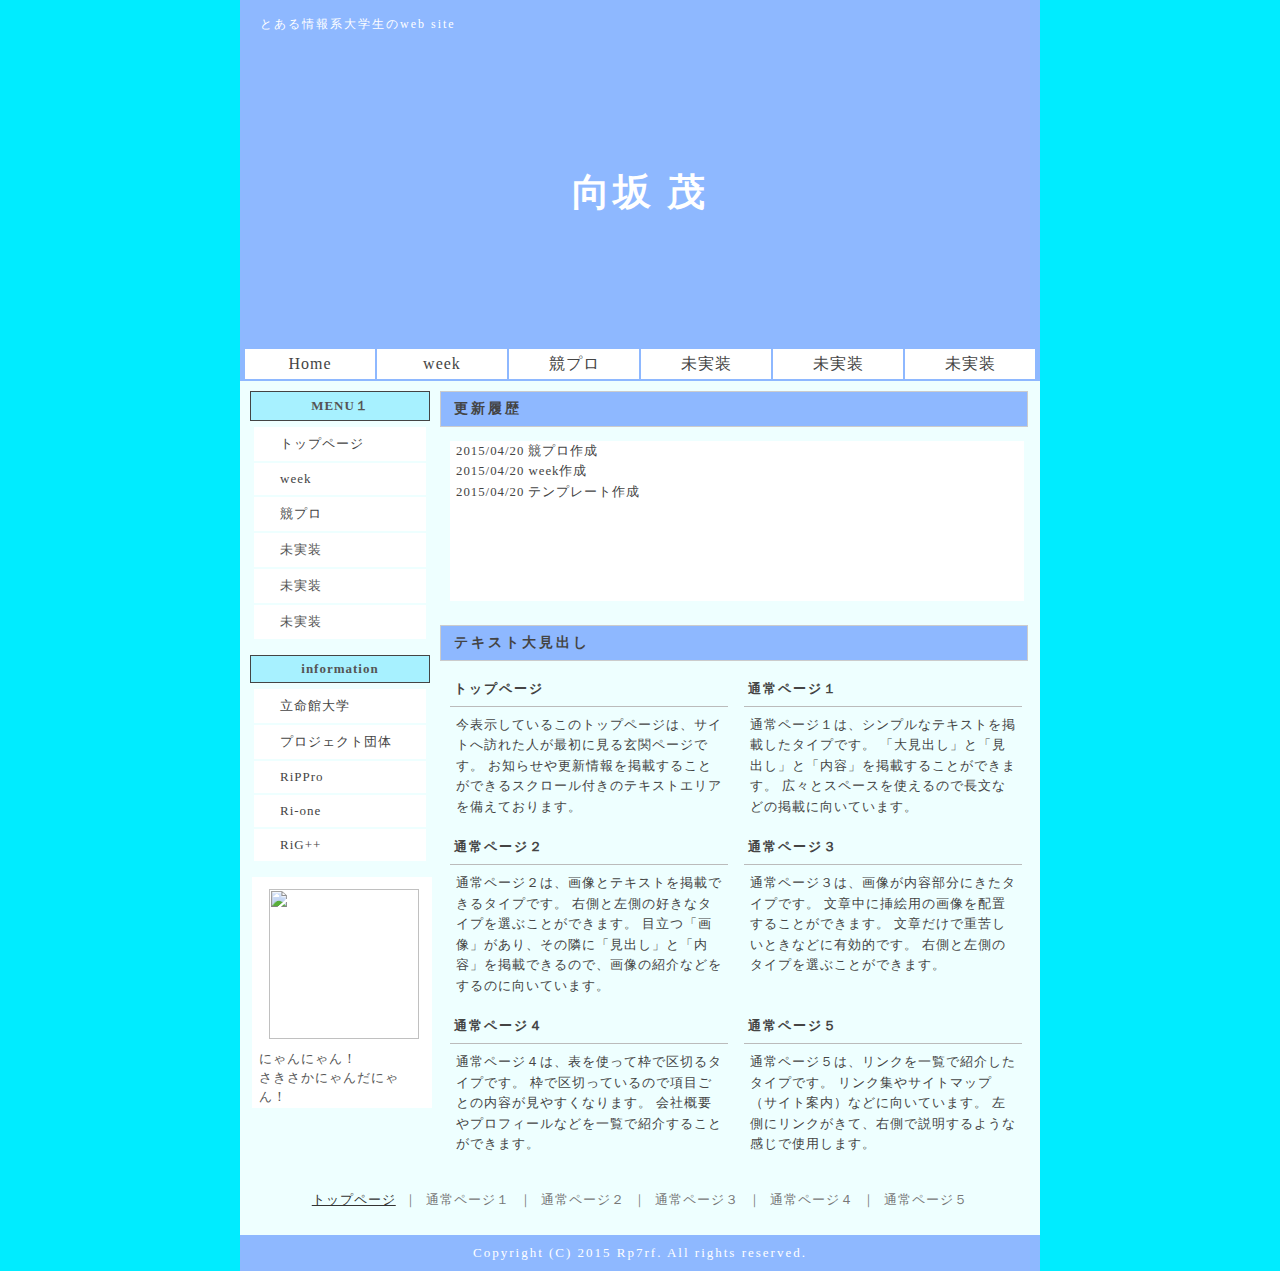
==== index.html @ ef453f34 "Merge branch 'master' of https://github.com/Rp7rf/Rp7rf.github.io" ====
<html>
<head>
<meta http-equiv="Content-type" content="text/html; charset=UTF-8" />
<link rel="stylesheet" href="./css/style.css" type="text/css" />
<link rel="shortcut icon" href="http://rp7rf.github.io/img/panda.jpg" />
<script type="text/javascript" src="http://code.jquery.com/jquery-1.8.3.min.js"></script>
<script type="text/javascript" src="js/pager.js"></script>
<title>Rp7rf | top</title>
</head>
<body>


<div id="container">



<header>

<h1 id="header_top">
とある情報系大学生のweb site
</h1>

<div id="title">
<p><a href="http://rp7rf.github.io/index.html">向坂 茂</a></p>
</div>

<nav>
<table cellspacing="2">
<tr>
	<td><a href="#" id="btn-home" class="pager" title="home">Home</a></td>
	<td><a href="#" id="btn-week" class="pager" title="week">week</a></td>
	<td><a href="#" id="btn-comp" class="pager" title="競プロ">競プロ</a></td>
	<td><a>未実装</a></td>
	<td><a>未実装</a></td>
	<td><a>未実装</a></td>
</tr>
</table>
</nav><!-- top-navi end -->

</header><!-- header end -->


<div id="main">

<h2>更新履歴</h2>
<div class="main-textarea">
2015/04/20 競プロ作成<br>
2015/04/20 week作成<br>
2015/04/20 テンプレート作成<br>
</div>

<h2>テキスト大見出し</h2>
<table width="100%" cellspacing="0" cellpadding="0" summary="左右分け" class="table-width">
<tr valign="top">
<td width="50%">
<h3>トップページ</h3>
<div class="main-text">
今表示しているこのトップページは、サイトへ訪れた人が最初に見る玄関ページです。
お知らせや更新情報を掲載することができるスクロール付きのテキストエリアを備えております。
</div>
</td>
<td width="50%">
<h3>通常ページ１</h3>
<div class="main-text">
通常ページ１は、シンプルなテキストを掲載したタイプです。
「大見出し」と「見出し」と「内容」を掲載することができます。
広々とスペースを使えるので長文などの掲載に向いています。
</div>
</td>
</tr>
<tr valign="top">
<td width="50%">
<h3>通常ページ２</h3>
<div class="main-text">
通常ページ２は、画像とテキストを掲載できるタイプです。
右側と左側の好きなタイプを選ぶことができます。
目立つ「画像」があり、その隣に「見出し」と「内容」を掲載できるので、画像の紹介などをするのに向いています。
</div>
</td>
<td width="50%">
<h3>通常ページ３</h3>
<div class="main-text">
通常ページ３は、画像が内容部分にきたタイプです。
文章中に挿絵用の画像を配置することができます。
文章だけで重苦しいときなどに有効的です。
右側と左側のタイプを選ぶことができます。
</div>
</td>
</tr>
<tr valign="top">
<td width="50%">
<h3>通常ページ４</h3>
<div class="main-text">
通常ページ４は、表を使って枠で区切るタイプです。
枠で区切っているので項目ごとの内容が見やすくなります。
会社概要やプロフィールなどを一覧で紹介することができます。
</div>
</td>
<td width="50%">
<h3>通常ページ５</h3>
<div class="main-text">
通常ページ５は、リンクを一覧で紹介したタイプです。
リンク集やサイトマップ（サイト案内）などに向いています。
左側にリンクがきて、右側で説明するような感じで使用します。
</div>
</td>
</tr>
</table>

</div><!-- main end -->


<div id="navi">

<div class="navi-sub">MENU１</div>
<ul>
	<li><a href="#" id="btn-home" class="pager" title="home">トップページ</a></li>
	<li><a href="#" id="btn-week" class="pager" title="week">week</a></li>
	<li><a href="#" id="btn-comp" class="pager" title="競プロ">競プロ</a></li>
	<li><a>未実装</a></li>
	<li><a>未実装</a></li>
	<li><a>未実装</a></li>
</ul>

<div class="navi-sub">information</div>
<ul>
<li><a href="http://www.ritsumei.jp/index_j.html">立命館大学</a></li>
<li><a href="http://www.pj.is.ritsumei.ac.jp/">プロジェクト団体</a></li>
<li><a href="http://160.16.121.235/rippro.github.io/">RiPPro</a></li>
<li><a href="http://rione.org/hp/">Ri-one</a></li>
<li><a href="http://www.pj.is.ritsumei.ac.jp/rig/">RiG++</a></li>
</ul>

<p class="menu-text">
<img src="http://rp7rf.github.io/img/panda.jpg"><br>
にゃんにゃん！<br>
さきさかにゃんだにゃん！
</p>

<div class="banner">
</div>

<div class="banner">
</div>

</div><!-- navi end -->
<br class="clear" />


<footer>

<div id="navi_bottom">
<ul>
<li><a href="http://rp7rf.github.io/index.html">トップページ</a></li>
<li>｜</li>
<li><a>通常ページ１</a></li>
<li>｜</li>
<li><a>通常ページ２</a></li>
<li>｜</li>
<li><a>通常ページ３</a></li>
<li>｜</li>
<li><a>通常ページ４</a></li>
<li>｜</li>
<li><a>通常ページ５</a></li>
</ul>

</div>	<!--navi_bottom-->


<div id="copyright">Copyright (C) 2015 Rp7rf. All rights reserved.</div>

</footer><!-- footer end -->



</div><!-- container end -->

</body>
</html>
---- css/style.css ----
@charset "Shift_JIS";

/* ---------- all（基礎設定） ---------- */
body {
color: #444;
text-align: center;
background-color:#00ECFF;
padding: 0;
margin: 0;
}

ul,li,img,form,p,h1,h2,h3,h4,h5 {
padding: 0;
margin: 0;
border-width: 0;
}

a:link {color: #583;}
a:visited {color: #275;}
a:hover {color: #e00;}

.center {text-align: center;}
.clear {clear: both;}



/* ---------- container（全体枠） ---------- */
#container {
width: 800px;
text-align: left;
background-color:EEFFFF;
margin: 0 auto;
}



/* ---------- header（上部分） ---------- */
header {
background-color:#8EB8FF;
}

#header_top {
color: #fff;
font-size: 12px;
font-weight: normal;
letter-spacing: 2px;
padding: 16px 20px 14px 20px;
}



/* ---------- title（題名部分） ---------- */
#title {
width: 800px;
height: 300px;
background-image: url(http://rp7rf.github.io/img/title.JPG);
background-size:790px 290px;
background-repeat: no-repeat;
background-position: center ;
}

#title p {
font-size: 38px;
font-weight: bold;
letter-spacing: 3px;
text-align: center;
padding: 15% 0px 0px 0px;
}

#title a:link {color: #fff; text-decoration: none;}
#title a:visited {color: #fff; text-decoration: none;}
#title a:hover {color: #fe5; text-decoration: none;}



/* ---------- top-navi（トップメニュー） ---------- */
nav {
color: #555;
font-size: 13px;
letter-spacing: 1px;
padding: 0px 0px;
margin: 0px 0px 10px 0px;
}

nav table {
margin: auto;
}

nav td {
text-align: center;
background-repeat: no-repeat;
padding: 0px;
}

nav td a {
display: block;
width: 130px;
height: 30px;
background-color: #fff;
line-height: 30px;
overflow: hidden;
text-decoration: none;
}

nav td a:link {color: #444;}
nav td a:visited {color: #444;}
nav td a:hover {color: #FFF;background-color: #4689FF;}



/* ---------- navi（メニュー） ---------- */
#navi {
float: left;
width: 200px;
color: #555;
font-size: 13px;
letter-spacing: 1px;
}

.navi-sub {
font-weight: bold;
text-align: center;
background-color: #A7F1FF;
border: 1px solid #444;
padding: 5px;
margin: 0 10px 6px 10px;
}

#navi ul {
list-style: none;
padding: 0 10px;
margin: 0 4px 16px 4px;
}

#navi li {
background-color: #fff;
background-image: url(../img/list-mark.gif);
background-repeat: no-repeat;
padding: 8px 8px 8px 26px;
margin-bottom: 2px;
}


#navi a:link {color: #444; text-decoration: none;}
#navi a:visited {color: #444; text-decoration: none;}
#navi a:hover {color: #e00; text-decoration: none;}

.menu-text {
background-color:white;
line-height: 19px;
padding: 2px 7px;
margin: 0 8px 20px 12px;
}

.menu-text img{
margin: 10px;
height:150px;
}
.banner {
text-align: center;
padding: 5px 0px;
margin-bottom: 2px;
}
.banner img {
margin-bottom: 8px;
}



/* ---------- main（メイン部分） ---------- */
#main {
float: right;
width: 588px;
padding-right: 12px;
}


/* --- 大見出し --- */
#main h2 {
font-size: 14px;
letter-spacing: 3px;
background-color: #8EB8FF ;
border: 1px solid #ccc;
padding: 8px 13px;
margin-bottom: 14px;
}


/* --- 見出し --- */
#main h3 {
font-size: 80%;
letter-spacing: 2px;
border-bottom: 1px solid #bbb;
padding: 6px 4px 8px 4px;
margin: 0px 6px 6px 10px;
}


/* --- 文章内の強調文字 --- */
#main strong {
color: #e00;
font-weight: bold;
margin: 0px 3px;
}

#main em {
color: #000;
font-style: normal;
background-color: #ff8;
padding: 2px;
margin: 0px 3px;
}


/* --- 基本文章設定 --- */
div.main-text {
font-size: 80%;
line-height: 160%;
letter-spacing: 1px;
padding: 2px 6px 4px 6px;
margin-left: 10px;
margin-right: 5px;
margin-bottom: 12px;
}

#main p {
margin-bottom: 5px;
}

/* --- 枠付き文章 --- */
div.main-waku1 {
font-size: 80%;
line-height: 160%;
letter-spacing: 1px;
border: 1px solid #ccc;
padding: 12px 14px;
margin-left: 5px;
margin-right: 3px;
margin-bottom: 14px;
}

div.main-waku2 {
font-size: 80%;
line-height: 160%;
letter-spacing: 1px;
border: 1px dotted #aaa;
padding: 12px 14px;
margin-left: 5px;
margin-right: 3px;
margin-bottom: 14px;
}

div.main-waku3 {
font-size: 80%;
line-height: 160%;
letter-spacing: 1px;
border: 3px double #ccc;
padding: 12px 14px;
margin-left: 8px;
margin-right: 5px;
margin-bottom: 14px;
}

div.main-waku4 {
font-size: 80%;
line-height: 160%;
letter-spacing: 1px;
border: 4px dotted #ccc;
padding: 12px 14px;
margin-left: 10px;
margin-right: 7px;
margin-bottom: 14px;
}


/* --- お知らせ履歴 --- */
div.main-textarea {
overflow: auto;
width: 562px;
height: 160px;
font-size: 80%;
line-height: 160%;
letter-spacing: 1px;
padding: 0 6px;
margin-left: 10px;
margin-bottom: 24px;
background: #FFF;
}


/* --- 一覧テーブル（タイプ１） --- */
div.main-table {
padding-top: 10px;
padding-bottom: 14px;
}
div.main-table table {
background-color: #bbb;
margin: 0px auto 35px auto;
}
div.main-table th {
width: 100px;
line-height: 80%;
text-align: center;
background-color: #eee;
padding: 8px 14px;
}
div.main-table td {

font-size: 80%;
letter-spacing: 1px;
line-height: 160%;
background-color: #fff;
padding: 8px 14px;
}

div.main-table table kbd {
font-size: 80%;
line-height: 80%;
letter-spacing: 2px;
}

div.main-table kbd {
font-size: 13px;
letter-spacing: 8px;
}

div.main-table kbd {
font-size: 80%;
letter-spacing: 8px;
}

div.main-table-text {
font-size: 80%;
line-height: 160%;
border: 1px solid #aaa;
padding: 14px;
margin: 0px 86px 36px;
}


/* --- 一覧テーブル（タイプ２） --- */
div.main-table dl {
font-size: 80%;
letter-spacing: 1px;
line-height: 150%;
margin-left: 20px;
}

div.main-table dt {
font-weight: bold;
margin-bottom: 8px;
}

div.main-table dd {
margin-left: 20px;
margin-bottom: 16px;
}

div.main-table span {color: #e82;}


/* --- 文章内の画像回り込み設定 --- */
table.table-width {
margin: 0px auto 10px auto;
}

img.img-table {margin: 6px 6px 10px 6px;}

img.img-float-left {
float: left;
margin: 5px 18px 15px 2px;
}

img.img-float-right {
float: right;
margin: 5px 4px 15px 15px;
}


/* --- リンク集 --- */
table.link th {
font-weight: normal;
letter-spacing: 2px;
padding-right: 2px;
}


/* --- リスト（箇条書き） --- */
div.main-list ul {
padding-top: 10px;
margin-left: 48px;
}

div.main-list ol {
padding-top: 6px;
margin-left: 8px;
}

div.main-list li {
font-size: 80%;
line-height: 160%;
margin-bottom: 4px;
}


/* --- 仕分け用テーブル --- */
div.make-table {
padding: 20px;
margin-bottom: 10px;
}

div.make-table table {
background-color: #bbb;
margin: 0px auto 24px auto;
}

div.make-table th {
font-size: 80%;
text-align: center;
background-color: #eee;
padding: 8px 14px;
}
div.make-table td {
font-size: 80%;
letter-spacing: 1px;
line-height: 160%;
background-color: #fff;
padding: 8px 14px;
}


/* --- ギャラリー --- */
div.image-table {
padding: 12px 0px;
}
div.image-table table {
font-size: 80%;
line-height: 160%;
margin: 0 auto 12px;
}

div.image-table th {
text-align: center;
background-color: #eee;
border: 1px solid #aaa;
padding: 6px;
}


/* --- パンクズ --- */
div.pan {
font-size: 13px;
font-weight: bold;
letter-spacing: 1px;
padding: 10px 15px;
margin-bottom: 14px;
}
div.pan span {
color: #d00;
}


/* --- 前後ページ移動リンク --- */
div.page {
font-size: 13px;
font-weight: bold;
letter-spacing: 1px;
padding: 10px 15px;
margin-bottom: 14px;
}
div.page span {
color: #d00;
}
div.page table {
width: 100%;
margin: 0px auto;
}


/* --- 伸縮自在メニュー --- */
div.menu1 {margin-bottom: 8px;}
div.menu1 table {margin: 0px auto;}
div.menu1 td a {
display: block;
width: 100%;
height: 26px;
font-size: 13px;
text-align: center;
background-color: #fff;
border: 1px solid #aaa;
line-height: 26px;
}
div.menu1 td a:link {color: #222;}
div.menu1 td a:visited {color: #222;}
div.menu1 td a:hover {color: #d00;background-color: #ff7;}


div.menu2 {margin-bottom: 8px;}
div.menu2 table {margin: 0px auto;}
div.menu2 td a {
display: block;
width: 100%;
height: 26px;
font-size: 13px;
text-align: center;
background-color: #ff8;
border: 1px solid #777;
line-height: 26px;
}
div.menu2 td a:link {color: #a60;}
div.menu2 td a:visited {color: #a60;}
div.menu2 td a:hover {color: #c08;background-color: #fdf;}


div.menu3 {margin-bottom: 8px;}
div.menu3 table {margin: 0px auto;}
div.menu3 td a {
display: block;
width: 100%;
height: 26px;
font-size: 13px;
text-align: center;
background-color: #333;
border: 1px solid #000;
line-height: 26px;
}
div.menu3 td a:link {color: #eee;}
div.menu3 td a:visited {color: #eee;}
div.menu3 td a:hover {color: #fff;background-color: #d20;}


/* --- サイトマップ --- */
div.sitemap {
font-size: 80%;
letter-spacing: 1px;
margin-bottom: 10px;
}

div.sitemap dt {
font-size: 100%;
font-weight: bold;
margin-bottom: 4px;
}
div.sitemap dd {
line-height: 130%;
}

div.sitemap table {
margin: 0px auto;
}


/* --- 文字装飾 --- */
div.font {
padding: 20px;
margin-bottom: 8px;
}

.font01 {
color: #d00;
font-size: 17px;
letter-spacing: 1px;
line-height: 22px;
font-weight: bold;
text-align: center;
background-color: #fee;
border: 1px solid #daa;
padding: 10px;
margin-bottom: 12px;
}

.font02 {
color: #d0d;
font-size: 17px;
letter-spacing: 1px;
line-height: 22px;
font-weight: bold;
text-align: center;
background-color: #fef;
border: 1px solid #dad;
padding: 10px;
margin-bottom: 12px;
}

.font03 {
color: #00d;
font-size: 17px;
letter-spacing: 1px;
line-height: 22px;
font-weight: bold;
text-align: center;
background-color: #eef;
border: 1px solid #aad;
padding: 10px;
margin-bottom: 12px;
}

.font04 {
color: #0a0;
font-size: 17px;
letter-spacing: 1px;
line-height: 22px;
font-weight: bold;
text-align: center;
background-color: #efe;
border: 1px solid #9c9;
padding: 10px;
margin-bottom: 12px;
}

.font05 {
font-size: 28px;
font-weight: bold;
text-align: left;
background-color: #fff;
border-bottom: 8px double #333;
padding: 9px 6px;
margin-bottom: 16px;
}

.font06 {
font-size: 28px;
font-weight: bold;
text-align: left;
background-color: #fff;
border-bottom: 6px dotted #333;
padding: 9px 6px;
margin-bottom: 16px;
}

.font07 {
font-size: 28px;
font-weight: bold;
text-align: left;
background-color: #fff;
border-top: 2px solid #333;
border-left: 22px solid #333;
border-right: 2px solid #333;
border-bottom: 2px solid #333;
padding: 12px 18px;
margin-bottom: 16px;
}

.font08 {
font-size: 28px;
font-weight: bold;
text-align: left;
background-color: #fff;
border: 4px double #333;
padding: 10px 18px;
margin-bottom: 16px;
}


/* --- バナーの一覧 --- */
div.banner-list {padding: 5px 0px;}
div.banner-list table {margin: 0px auto 4px;}



/* ---------- navi_bottom（下メニュー） ---------- */
#navi_bottom {
color: #777;
font-size: 13px;
letter-spacing: 1px;
text-align: center;
padding: 10px 12px;
margin-bottom: 4px;
}

#navi_bottom ul {
list-style: none;
padding: 0 8px;
margin: 0 0 12px 0;
}

#navi_bottom li {
display: inline;
margin: 0 2px;
}

#navi_bottom a:link {color: #333;}
#navi_bottom a:visited {color: #333;}
#navi_bottom a:hover {color: #e00;}



/* ---------- copyright（著作権表示） ---------- */
#copyright {
color: #fff;
background-color: #8EB8FF ;
font-size: 13px;
letter-spacing: 2px;
text-align: center;
padding: 10px;
margin: 0px
}
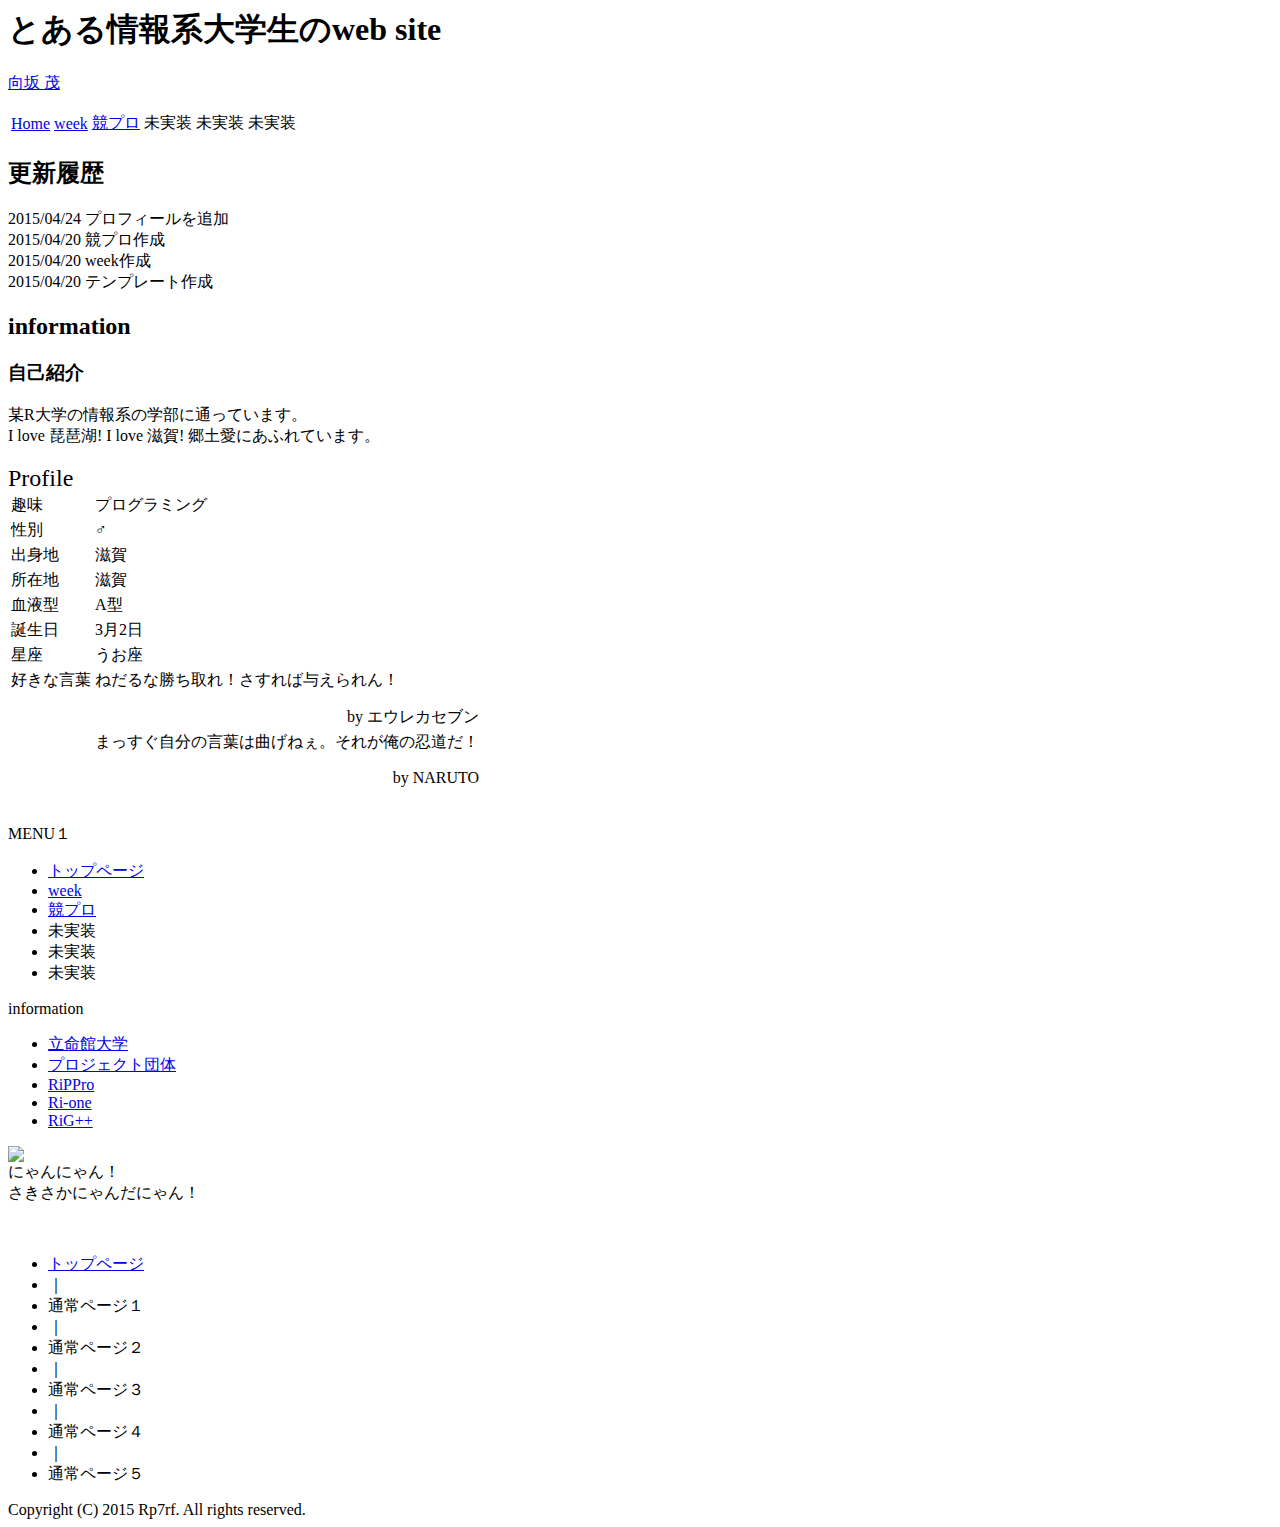
==== commit d3a5374d: "add profile" ====
--- a/index.html
+++ b/index.html
@@ -1,10 +1,17 @@
 <html>
 <head>
 <meta http-equiv="Content-type" content="text/html; charset=UTF-8" />
-<link rel="stylesheet" href="./css/style.css" type="text/css" />
+
 <link rel="shortcut icon" href="http://rp7rf.github.io/img/panda.jpg" />
+
+<link rel="stylesheet" href="http://rp7rf.github.io/css/style.css" type="text/css" />
+<link rel="stylesheet" href="http://rp7rf.github.io/css/index.css" type="text/css" />
+
 <script type="text/javascript" src="http://code.jquery.com/jquery-1.8.3.min.js"></script>
-<script type="text/javascript" src="js/pager.js"></script>
+<link rel="stylesheet" href="file:///home/rp7rf/homepage/Rp7rf.github.io/css/style.css" type="text/css" />
+<script type="text/javascript" src="http://code.jquery.com/jquery-1.8.3.min.js"></script>
+<script type="text/javascript" src="http://rp7rf.github.io/js/pager.js"></script>
+
 <title>Rp7rf | top</title>
 </head>
 <body>
@@ -44,68 +51,84 @@
 
 <h2>更新履歴</h2>
 <div class="main-textarea">
+2015/04/24 プロフィールを追加<br>
 2015/04/20 競プロ作成<br>
 2015/04/20 week作成<br>
 2015/04/20 テンプレート作成<br>
 </div>
 
-<h2>テキスト大見出し</h2>
-<table width="100%" cellspacing="0" cellpadding="0" summary="左右分け" class="table-width">
-<tr valign="top">
-<td width="50%">
-<h3>トップページ</h3>
+<h2>information</h2>
+<h3>自己紹介</h3>
 <div class="main-text">
-今表示しているこのトップページは、サイトへ訪れた人が最初に見る玄関ページです。
-お知らせや更新情報を掲載することができるスクロール付きのテキストエリアを備えております。
-</div>
-</td>
-<td width="50%">
-<h3>通常ページ１</h3>
-<div class="main-text">
-通常ページ１は、シンプルなテキストを掲載したタイプです。
-「大見出し」と「見出し」と「内容」を掲載することができます。
-広々とスペースを使えるので長文などの掲載に向いています。
-</div>
-</td>
-</tr>
-<tr valign="top">
-<td width="50%">
-<h3>通常ページ２</h3>
-<div class="main-text">
-通常ページ２は、画像とテキストを掲載できるタイプです。
-右側と左側の好きなタイプを選ぶことができます。
-目立つ「画像」があり、その隣に「見出し」と「内容」を掲載できるので、画像の紹介などをするのに向いています。
-</div>
-</td>
-<td width="50%">
-<h3>通常ページ３</h3>
-<div class="main-text">
-通常ページ３は、画像が内容部分にきたタイプです。
-文章中に挿絵用の画像を配置することができます。
-文章だけで重苦しいときなどに有効的です。
-右側と左側のタイプを選ぶことができます。
-</div>
-</td>
-</tr>
-<tr valign="top">
-<td width="50%">
-<h3>通常ページ４</h3>
-<div class="main-text">
-通常ページ４は、表を使って枠で区切るタイプです。
-枠で区切っているので項目ごとの内容が見やすくなります。
-会社概要やプロフィールなどを一覧で紹介することができます。
-</div>
-</td>
-<td width="50%">
-<h3>通常ページ５</h3>
-<div class="main-text">
-通常ページ５は、リンクを一覧で紹介したタイプです。
-リンク集やサイトマップ（サイト案内）などに向いています。
-左側にリンクがきて、右側で説明するような感じで使用します。
-</div>
-</td>
+某R大学の情報系の学部に通っています。<br>
+I love 琵琶湖! I love 滋賀! 郷土愛にあふれています。<br><br>
+<font size="5px">Profile</font><br>
+<table>
+<tr>
+	<td>
+		趣味
+	</td>
+	<td>
+		プログラミング
+	</td>
+</tr><tr>
+	<td>
+		性別
+	</td>
+	<td>
+		♂
+	</td>
+</tr><tr>
+	<td>
+		出身地
+	</td>
+	<td>
+		滋賀
+	</td>
+</tr><tr>
+	<td>
+		所在地
+	</td>
+	<td>
+		滋賀
+	</td>
+</tr><tr>
+	<td>
+		血液型
+	</td>
+	<td>
+		A型
+	</td>
+</tr><tr>
+	<td>
+		誕生日
+	</td>
+	<td>
+		3月2日
+	</td>
+</tr><tr>
+	<td>
+		星座
+	</td>
+	<td>
+		うお座
+	</td>
+</tr><tr>
+	<td valign="top">
+		好きな言葉
+	</td>
+	<td>
+		ねだるな勝ち取れ！さすれば与えられん！ <br><p align=right>by エウレカセブン</p>
+	</td>
+</tr><tr>
+	<td>
+	</td>
+	<td>
+		まっすぐ自分の言葉は曲げねぇ。それが俺の忍道だ！<br><p align=right>by NARUTO</p><br>
+	</td>
 </tr>
 </table>
+</div>
 
 </div><!-- main end -->
 
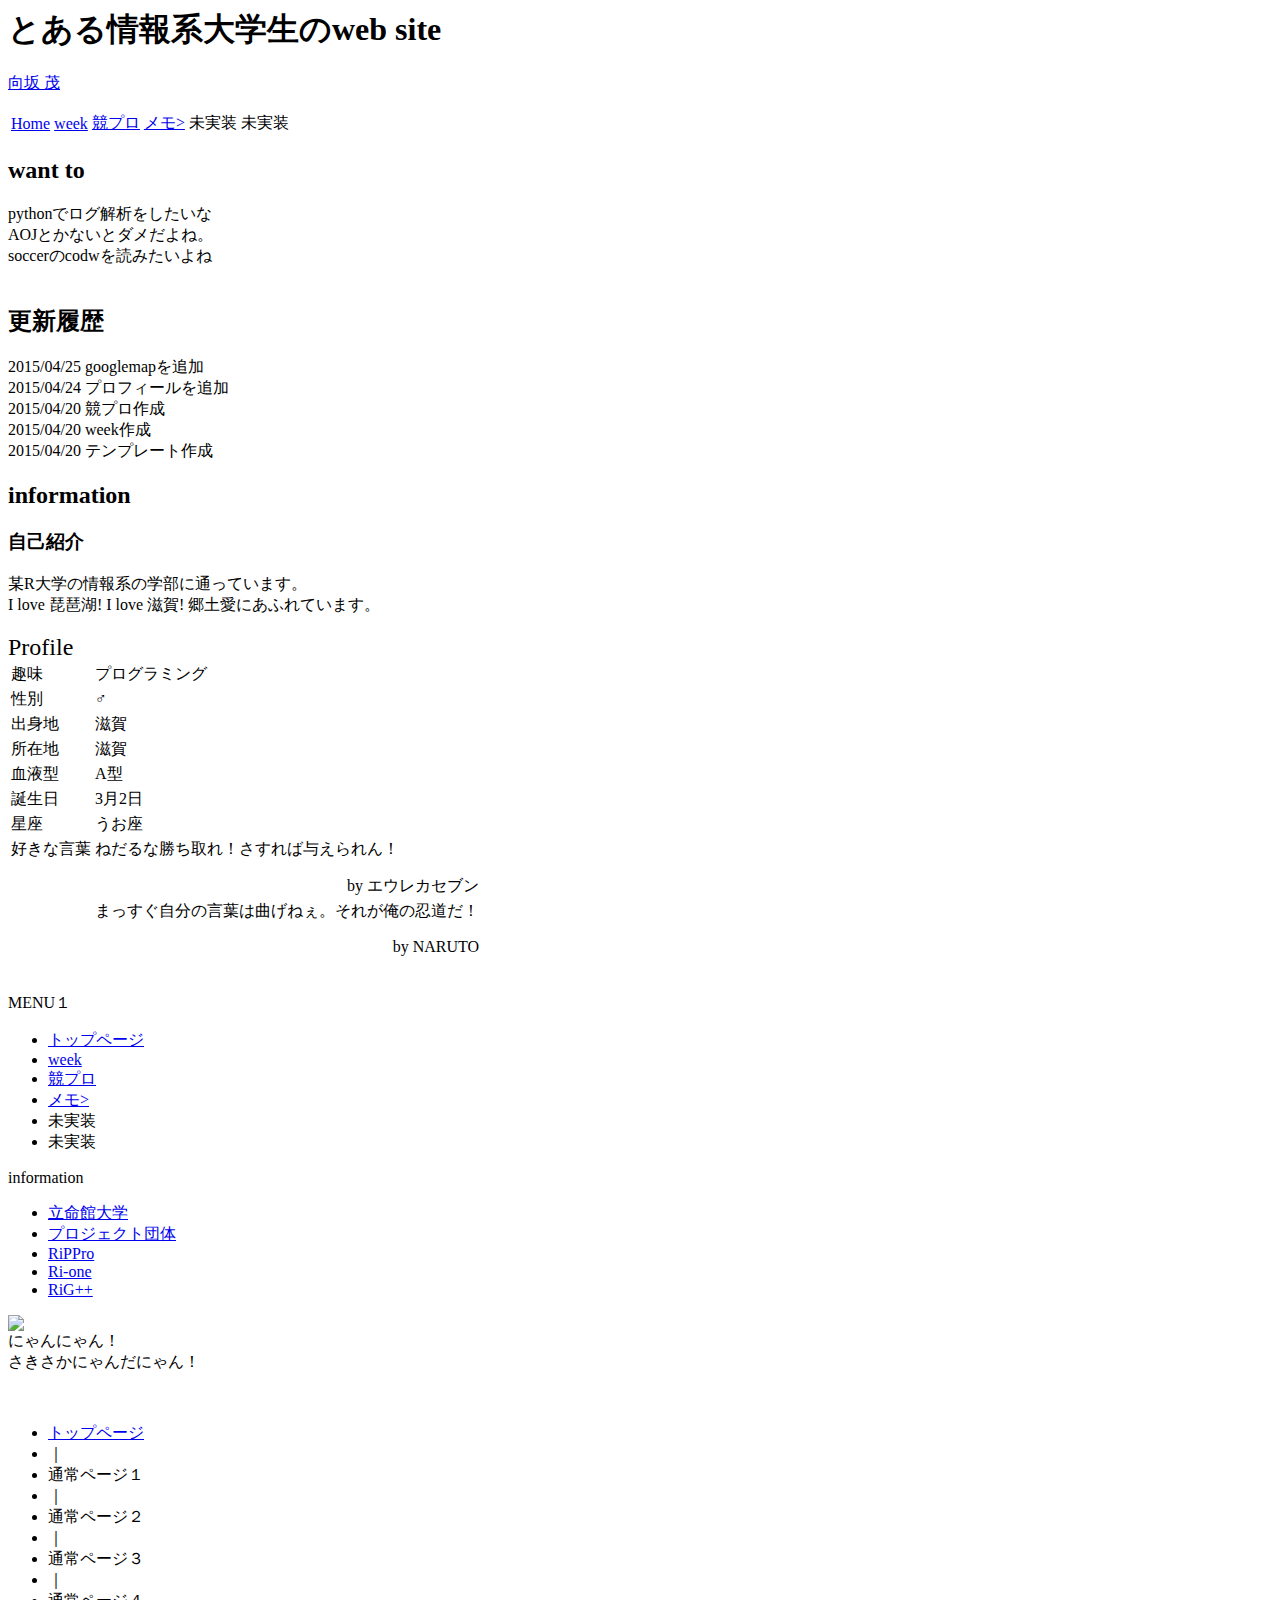
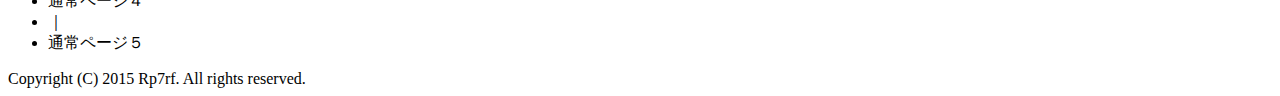
==== commit 8862e647: "Merge branch 'master' of https://github.com/Rp7rf/Rp7rf.github.io" ====
--- a/index.html
+++ b/index.html
@@ -37,7 +37,7 @@
 	<td><a href="#" id="btn-home" class="pager" title="home">Home</a></td>
 	<td><a href="#" id="btn-week" class="pager" title="week">week</a></td>
 	<td><a href="#" id="btn-comp" class="pager" title="競プロ">競プロ</a></td>
-	<td><a>未実装</a></td>
+	<td><a href="#" id="btn-memo" class="pager" title="メモ">メモ></a></td>
 	<td><a>未実装</a></td>
 	<td><a>未実装</a></td>
 </tr>
@@ -49,8 +49,17 @@
 
 <div id="main">
 
+<h2>want to</h2>
+<div class="main-text">
+pythonでログ解析をしたいな<br>
+AOJとかないとダメだよね。<br>
+soccerのcodwを読みたいよね<br>
+<br>
+</div>
+
 <h2>更新履歴</h2>
 <div class="main-textarea">
+2015/04/25 googlemapを追加<br>
 2015/04/24 プロフィールを追加<br>
 2015/04/20 競プロ作成<br>
 2015/04/20 week作成<br>
@@ -140,7 +149,7 @@
 	<li><a href="#" id="btn-home" class="pager" title="home">トップページ</a></li>
 	<li><a href="#" id="btn-week" class="pager" title="week">week</a></li>
 	<li><a href="#" id="btn-comp" class="pager" title="競プロ">競プロ</a></li>
-	<li><a>未実装</a></li>
+	<li><td><a href="#" id="btn-memo" class="pager" title="メモ">メモ></a></td></li>
 	<li><a>未実装</a></li>
 	<li><a>未実装</a></li>
 </ul>
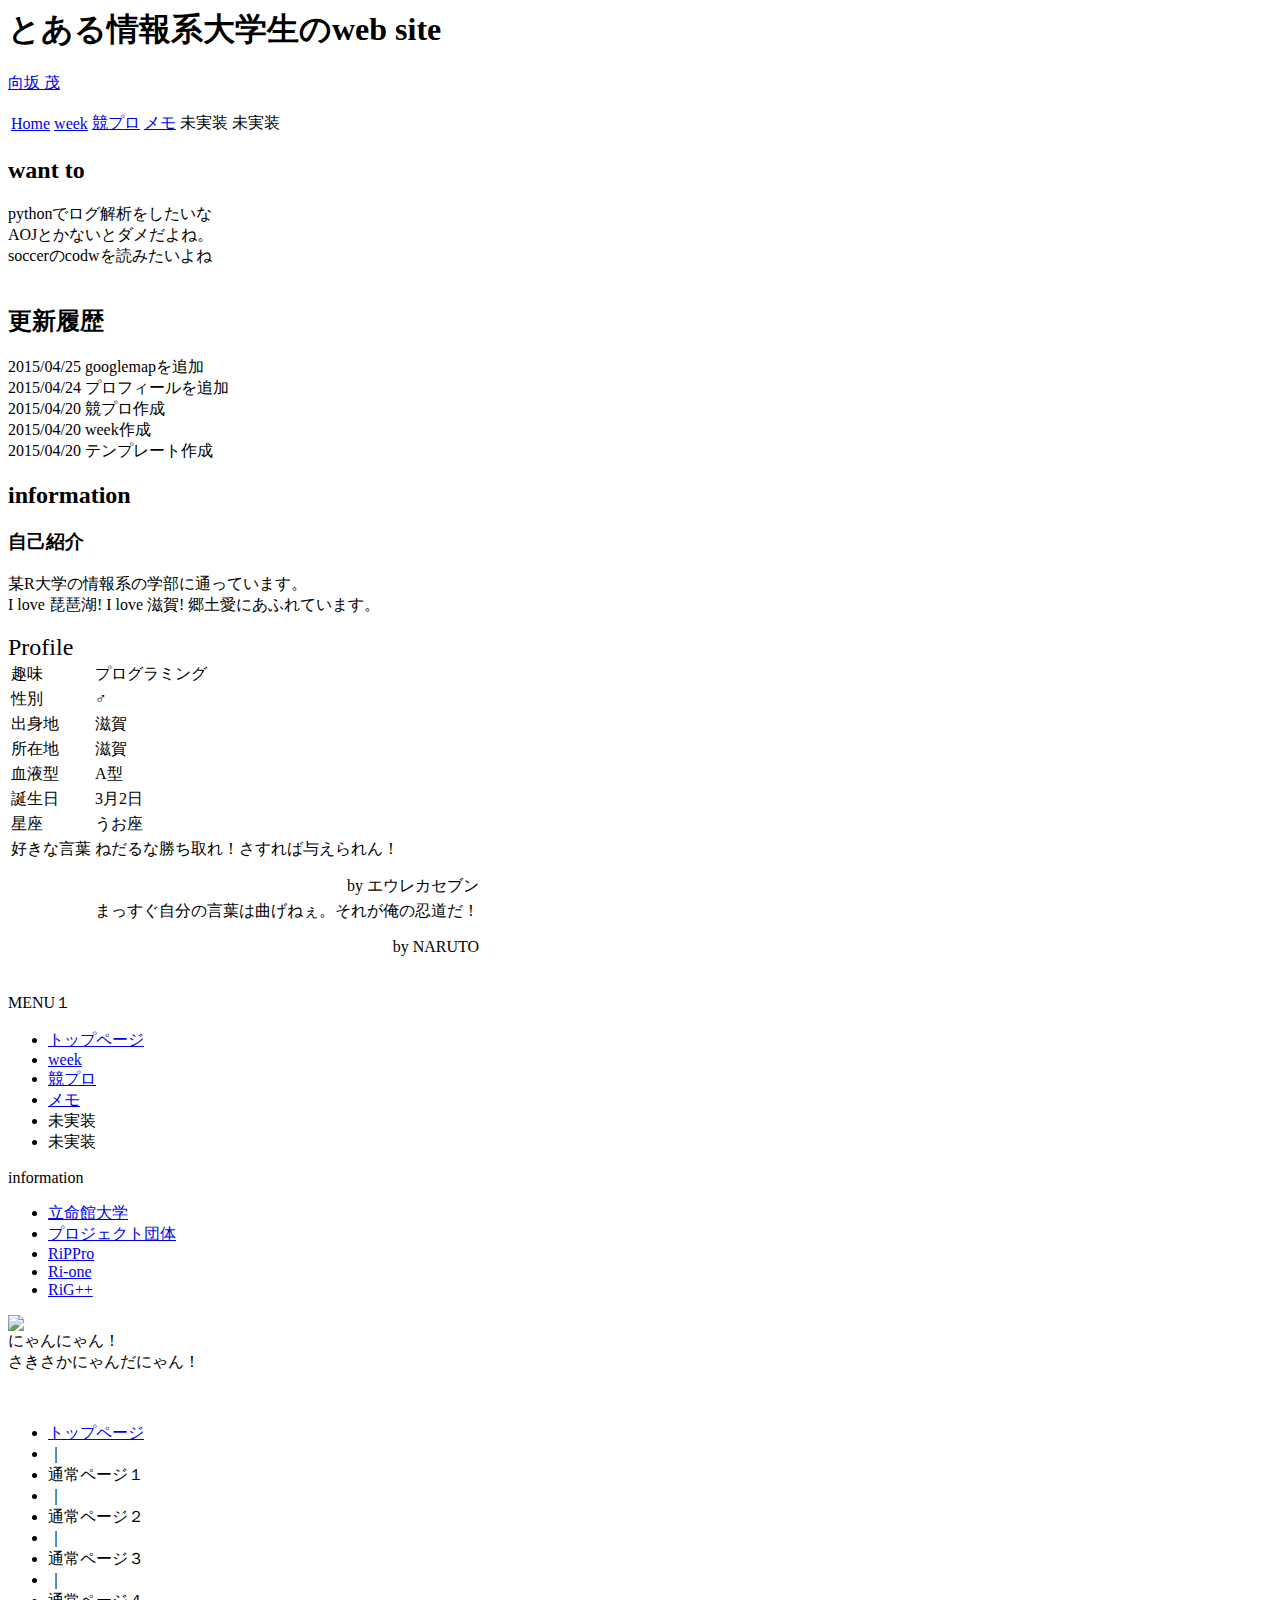
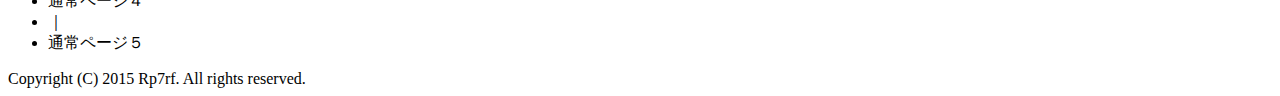
==== commit f9d90313: "change pager" ====
--- a/index.html
+++ b/index.html
@@ -37,7 +37,7 @@
 	<td><a href="#" id="btn-home" class="pager" title="home">Home</a></td>
 	<td><a href="#" id="btn-week" class="pager" title="week">week</a></td>
 	<td><a href="#" id="btn-comp" class="pager" title="競プロ">競プロ</a></td>
-	<td><a href="#" id="btn-memo" class="pager" title="メモ">メモ></a></td>
+	<td><a href="#" id="btn-memo" class="pager" title="メモ">メモ</a></td>
 	<td><a>未実装</a></td>
 	<td><a>未実装</a></td>
 </tr>
@@ -149,7 +149,7 @@
 	<li><a href="#" id="btn-home" class="pager" title="home">トップページ</a></li>
 	<li><a href="#" id="btn-week" class="pager" title="week">week</a></li>
 	<li><a href="#" id="btn-comp" class="pager" title="競プロ">競プロ</a></li>
-	<li><td><a href="#" id="btn-memo" class="pager" title="メモ">メモ></a></td></li>
+	<li><td><a href="#" id="btn-memo" class="pager" title="メモ">メモ</a></td></li>
 	<li><a>未実装</a></li>
 	<li><a>未実装</a></li>
 </ul>
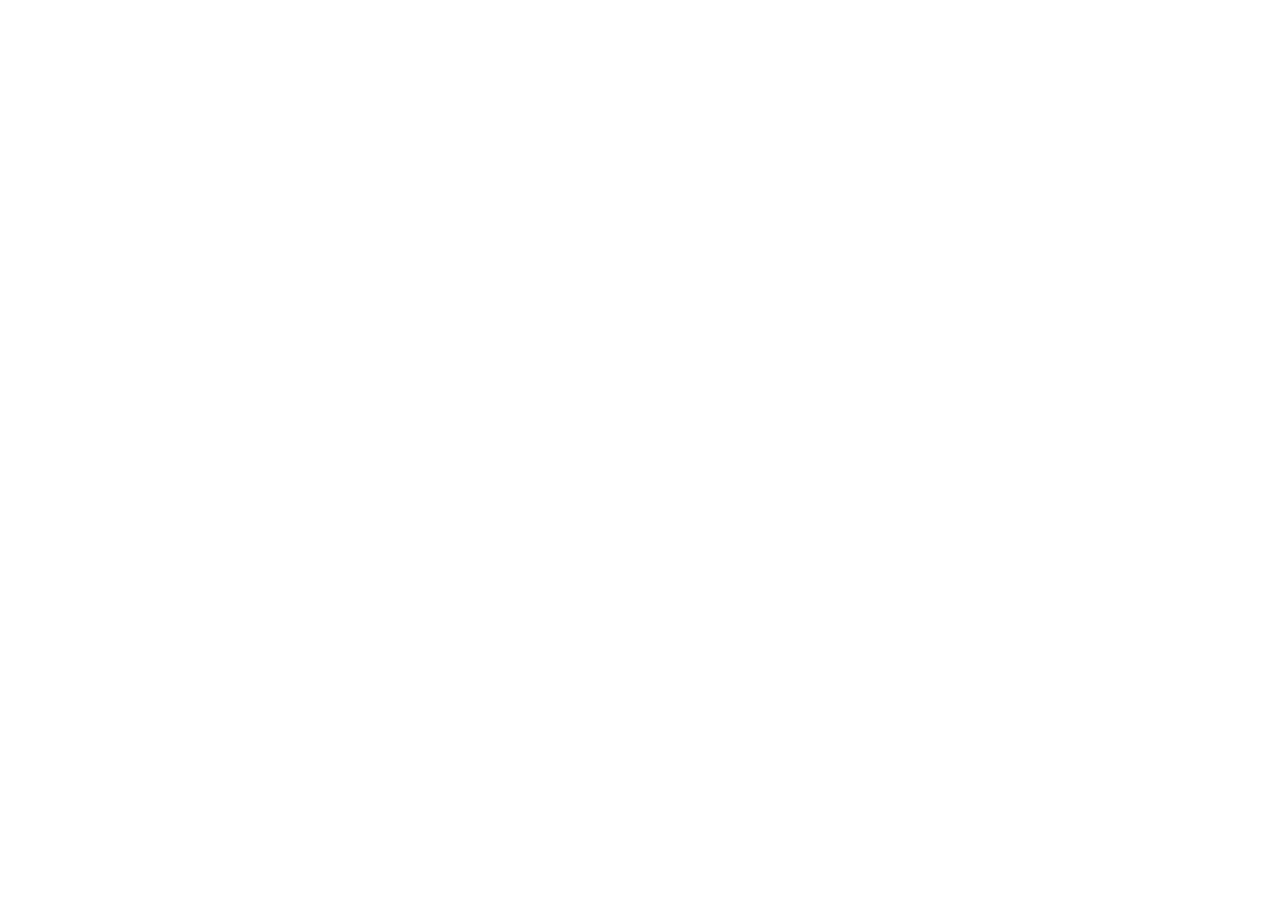
==== commit 913c3041: "change kadai" ====
--- a/index.html
+++ b/index.html
@@ -1,211 +1,16 @@
 <html>
 <head>
+<script type="text/javascript" src="http://code.jquery.com/jquery-1.8.3.min.js"></script>
 <meta http-equiv="Content-type" content="text/html; charset=UTF-8" />
-
-<link rel="shortcut icon" href="http://rp7rf.github.io/img/panda.jpg" />
-
-<link rel="stylesheet" href="http://rp7rf.github.io/css/style.css" type="text/css" />
-<link rel="stylesheet" href="http://rp7rf.github.io/css/index.css" type="text/css" />
-
-<script type="text/javascript" src="http://code.jquery.com/jquery-1.8.3.min.js"></script>
-<link rel="stylesheet" href="file:///home/rp7rf/homepage/Rp7rf.github.io/css/style.css" type="text/css" />
-<script type="text/javascript" src="http://code.jquery.com/jquery-1.8.3.min.js"></script>
-<script type="text/javascript" src="http://rp7rf.github.io/js/pager.js"></script>
-
-<title>Rp7rf | top</title>
+<script type="text/javascript">
+$(document).ready( function(){
+// ページ読み込み時に実行したい処理
+    location.href = 'http://v157-7-64-136.z1d9.static.cnode.jp/kadai/index.html';
+});
+</script>
 </head>
 <body>
-
-
-<div id="container">
-
-
-
-<header>
-
-<h1 id="header_top">
-とある情報系大学生のweb site
-</h1>
-
-<div id="title">
-<p><a href="http://rp7rf.github.io/index.html">向坂 茂</a></p>
-</div>
-
-<nav>
-<table cellspacing="2">
-<tr>
-	<td><a href="#" id="btn-home" class="pager" title="home">Home</a></td>
-	<td><a href="#" id="btn-week" class="pager" title="week">week</a></td>
-	<td><a href="#" id="btn-comp" class="pager" title="競プロ">競プロ</a></td>
-	<td><a href="#" id="btn-memo" class="pager" title="メモ">メモ</a></td>
-	<td><a>未実装</a></td>
-	<td><a>未実装</a></td>
-</tr>
-</table>
-</nav><!-- top-navi end -->
-
-</header><!-- header end -->
-
-
-<div id="main">
-
-<h2>want to</h2>
-<div class="main-text">
-pythonでログ解析をしたいな<br>
-AOJとかないとダメだよね。<br>
-soccerのcodwを読みたいよね<br>
-<br>
-</div>
-
-<h2>更新履歴</h2>
-<div class="main-textarea">
-2015/04/25 googlemapを追加<br>
-2015/04/24 プロフィールを追加<br>
-2015/04/20 競プロ作成<br>
-2015/04/20 week作成<br>
-2015/04/20 テンプレート作成<br>
-</div>
-
-<h2>information</h2>
-<h3>自己紹介</h3>
-<div class="main-text">
-某R大学の情報系の学部に通っています。<br>
-I love 琵琶湖! I love 滋賀! 郷土愛にあふれています。<br><br>
-<font size="5px">Profile</font><br>
-<table>
-<tr>
-	<td>
-		趣味
-	</td>
-	<td>
-		プログラミング
-	</td>
-</tr><tr>
-	<td>
-		性別
-	</td>
-	<td>
-		♂
-	</td>
-</tr><tr>
-	<td>
-		出身地
-	</td>
-	<td>
-		滋賀
-	</td>
-</tr><tr>
-	<td>
-		所在地
-	</td>
-	<td>
-		滋賀
-	</td>
-</tr><tr>
-	<td>
-		血液型
-	</td>
-	<td>
-		A型
-	</td>
-</tr><tr>
-	<td>
-		誕生日
-	</td>
-	<td>
-		3月2日
-	</td>
-</tr><tr>
-	<td>
-		星座
-	</td>
-	<td>
-		うお座
-	</td>
-</tr><tr>
-	<td valign="top">
-		好きな言葉
-	</td>
-	<td>
-		ねだるな勝ち取れ！さすれば与えられん！ <br><p align=right>by エウレカセブン</p>
-	</td>
-</tr><tr>
-	<td>
-	</td>
-	<td>
-		まっすぐ自分の言葉は曲げねぇ。それが俺の忍道だ！<br><p align=right>by NARUTO</p><br>
-	</td>
-</tr>
-</table>
-</div>
-
-</div><!-- main end -->
-
-
-<div id="navi">
-
-<div class="navi-sub">MENU１</div>
-<ul>
-	<li><a href="#" id="btn-home" class="pager" title="home">トップページ</a></li>
-	<li><a href="#" id="btn-week" class="pager" title="week">week</a></li>
-	<li><a href="#" id="btn-comp" class="pager" title="競プロ">競プロ</a></li>
-	<li><td><a href="#" id="btn-memo" class="pager" title="メモ">メモ</a></td></li>
-	<li><a>未実装</a></li>
-	<li><a>未実装</a></li>
-</ul>
-
-<div class="navi-sub">information</div>
-<ul>
-<li><a href="http://www.ritsumei.jp/index_j.html">立命館大学</a></li>
-<li><a href="http://www.pj.is.ritsumei.ac.jp/">プロジェクト団体</a></li>
-<li><a href="http://160.16.121.235/rippro.github.io/">RiPPro</a></li>
-<li><a href="http://rione.org/hp/">Ri-one</a></li>
-<li><a href="http://www.pj.is.ritsumei.ac.jp/rig/">RiG++</a></li>
-</ul>
-
-<p class="menu-text">
-<img src="http://rp7rf.github.io/img/panda.jpg"><br>
-にゃんにゃん！<br>
-さきさかにゃんだにゃん！
-</p>
-
-<div class="banner">
-</div>
-
-<div class="banner">
-</div>
-
-</div><!-- navi end -->
-<br class="clear" />
-
-
-<footer>
-
-<div id="navi_bottom">
-<ul>
-<li><a href="http://rp7rf.github.io/index.html">トップページ</a></li>
-<li>｜</li>
-<li><a>通常ページ１</a></li>
-<li>｜</li>
-<li><a>通常ページ２</a></li>
-<li>｜</li>
-<li><a>通常ページ３</a></li>
-<li>｜</li>
-<li><a>通常ページ４</a></li>
-<li>｜</li>
-<li><a>通常ページ５</a></li>
-</ul>
-
-</div>	<!--navi_bottom-->
-
-
-<div id="copyright">Copyright (C) 2015 Rp7rf. All rights reserved.</div>
-
-</footer><!-- footer end -->
-
-
-
-</div><!-- container end -->
-
+<input type="test" id="test"> 
+<input type="button" id="buttonname"> 
 </body>
 </html>
